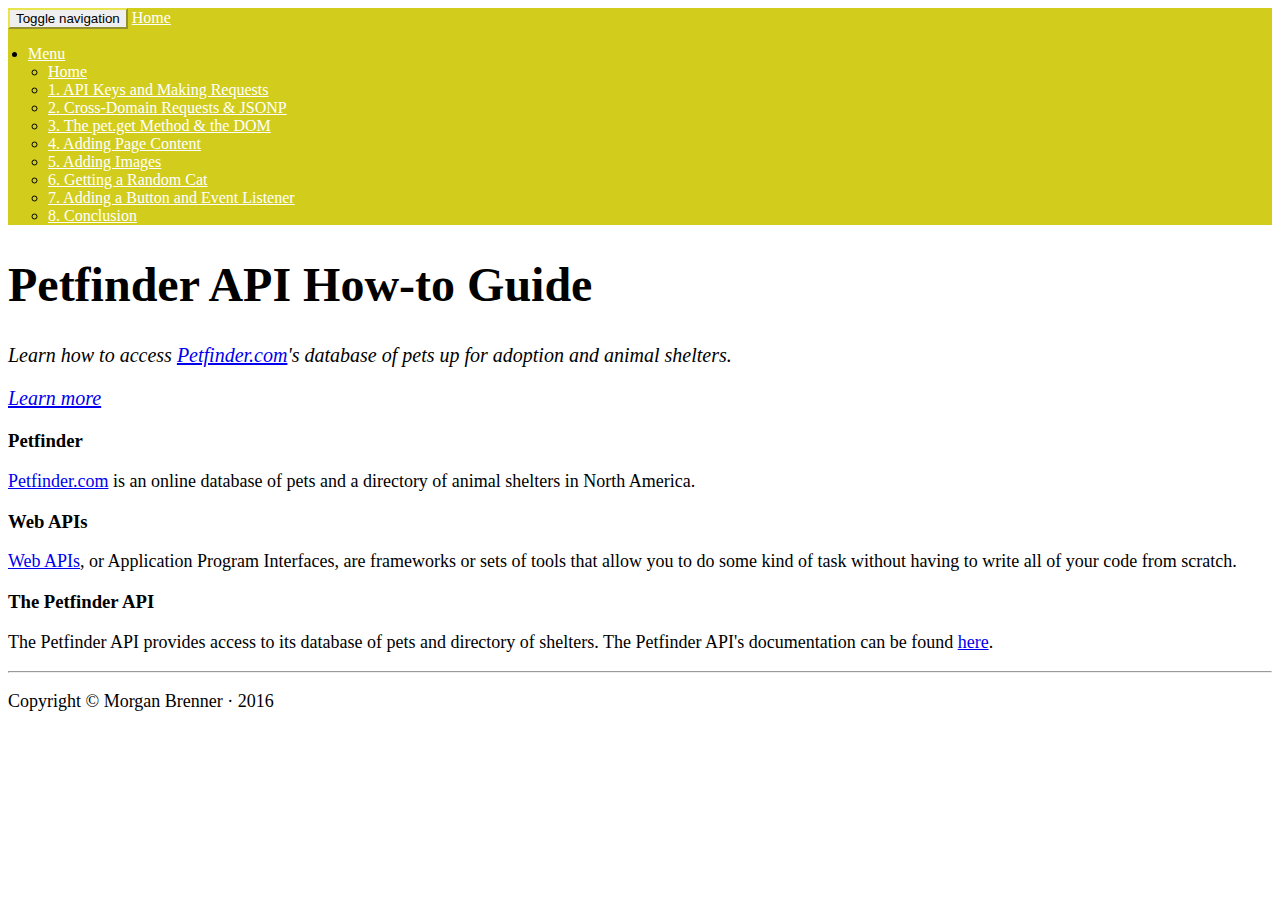
==== index.html @ 298edd6b "Added all files" ====
<!DOCTYPE html>
<html lang="en">
<head>
<meta charset="utf-8">
<meta http-equiv="X-UA-Compatible" content="IE=edge">
<meta name="viewport" content="width=device-width, initial-scale=1">
<title>Petfinder API | Home</title>

<!-- Bootstrap -->
<link href="css/bootstrap.css" rel="stylesheet">
<link href="css/styles.css" rel="stylesheet">

<!-- HTML5 shim and Respond.js for IE8 support of HTML5 elements and media queries -->
<!-- WARNING: Respond.js doesn't work if you view the page via file:// -->
<!--[if lt IE 9]>
      <script src="https://oss.maxcdn.com/html5shiv/3.7.2/html5shiv.min.js"></script>
      <script src="https://oss.maxcdn.com/respond/1.4.2/respond.min.js"></script>
    <![endif]-->
</head>
<body>
<nav class="navbar navbar-default">
  <div class="container-fluid"> 
    <!-- Brand and toggle get grouped for better mobile display -->
    <div class="navbar-header">
      <button type="button" class="navbar-toggle collapsed" data-toggle="collapse" data-target="#defaultNavbar1"><span class="sr-only">Toggle navigation</span><span class="icon-bar"></span><span class="icon-bar"></span><span class="icon-bar"></span></button>
      <a class="navbar-brand" href="index.html">Home</a></div>
    <!-- Collect the nav links, forms, and other content for toggling -->
    <div class="collapse navbar-collapse" id="defaultNavbar1">
      <ul class="nav navbar-nav">
        <li class="dropdown"><a href="#" class="dropdown-toggle" data-toggle="dropdown" role="button" aria-expanded="false">Menu<span class="caret"></span></a>
          <ul class="dropdown-menu" role="menu">
            <li><a href="index.html">Home</a></li>
            <li><a href="page01.html">1. API Keys and Making Requests</a></li>
            <li><a href="page02.html">2. Cross-Domain Requests &amp JSONP</a></li>
            <li><a href="page03.html">3. The pet.get Method &amp the DOM</a></li>
            <li><a href="page04.html">4. Adding Page Content</a></li>
            <li><a href="page05.html">5. Adding Images</a></li>
            <li><a href="page06.html">6. Getting a Random Cat</a></li>
            <li><a href="page07.html">7. Adding a Button and Event Listener</a></li>
            <li><a href="page08.html">8. Conclusion</a></li>
          </ul>
        </li>
      </ul>
    </div>
    <!-- /.navbar-collapse --> 
  </div>
  <!-- /.container-fluid --> 
</nav>
<div class="container-fluid">
  <div class="jumbotron">
    <h1>Petfinder API How-to Guide</h1>
      <p>Learn how to access <a href="https://www.petfinder.com/" target ="_blank">Petfinder.com</a>'s database of pets up for adoption and animal shelters.<p>
    <p><a class="btn btn-info btn-lg" href="page01.html" role="button">Learn more</a></p>
  </div>
</div>
<div class="container">
  <div class="row">
    <div class="col-sm-4 text-center">
      <h3>Petfinder</h3>
      <p><a href="https://www.petfinder.com/" target ="_blank">Petfinder.com</a> is an online database of pets and a directory of animal shelters in North America.</p>
    </div>
    <div class="text-center col-sm-4">
      <h3>Web APIs</h3>
        <p><a href="https://en.wikipedia.org/wiki/Web_API" target="_blank">Web APIs</a>, or Application Program Interfaces, are frameworks or sets of tools that allow you to do some kind of task without having to write all of your code from scratch.</p></div>
    <div class="text-center col-sm-4">
      <h3>The Petfinder API</h3>
        <p>The Petfinder API provides access to its database of pets and directory of shelters. The Petfinder API's documentation can be found <a href = "https://www.petfinder.com/developers/api-docs/" target = "_blank">here</a>. </p>
    </div>
  </div>
  <hr>
  <div class="row">
    <div class="text-center col-md-6 col-md-offset-3">
      <p>Copyright &copy; Morgan Brenner &middot; 2016 </p>
    </div>
  </div>
</div>
<!-- jQuery (necessary for Bootstrap's JavaScript plugins) --> 
<script src="js/jquery-1.11.3.min.js"></script>

<!-- Include all compiled plugins (below), or include individual files as needed --> 
<script src="js/bootstrap.js"></script>
</body>
</html>
---- css/styles.css ----
@charset "utf-8";
/* CSS Document */

li {
	
	margin-left: -20px;
}

/*Bootstrap Overrides*/

.jumbotron h1 {
	font-size: 48px;	
}

.jumbotron p {
	font-size: 20px; 
	font-style: italic; 
}

.row p {
	font-size: 18px;
}

/*TWBSColor Styles*/
.navbar-default {
  background-color: #d2cd1d;
  border-color: #e8e44e;
}
.navbar-default .navbar-brand {
  color: #ffffff;
}
.navbar-default .navbar-brand:hover,
.navbar-default .navbar-brand:focus {
  color: #ffffff;
}
.navbar-default .navbar-text {
  color: #ffffff;
}
.navbar-default .navbar-nav > li > a {
  color: #ffffff;
}
.navbar-default .navbar-nav > li > a:hover,
.navbar-default .navbar-nav > li > a:focus {
  color: #ffffff;
}
.navbar-default .navbar-nav > li > .dropdown-menu {
  background-color: #d2cd1d;
}
.navbar-default .navbar-nav > li > .dropdown-menu > li > a {
  color: #ffffff;
}
.navbar-default .navbar-nav > li > .dropdown-menu > li > a:hover,
.navbar-default .navbar-nav > li > .dropdown-menu > li > a:focus {
  color: #ffffff;
  background-color: #e8e44e;
}
.navbar-default .navbar-nav > li > .dropdown-menu > li > .divider {
  background-color: #e8e44e;
}
.navbar-default .navbar-nav .open .dropdown-menu > .active > a,
.navbar-default .navbar-nav .open .dropdown-menu > .active > a:hover,
.navbar-default .navbar-nav .open .dropdown-menu > .active > a:focus {
  color: #ffffff;
  background-color: #e8e44e;
}
.navbar-default .navbar-nav > .active > a,
.navbar-default .navbar-nav > .active > a:hover,
.navbar-default .navbar-nav > .active > a:focus {
  color: #ffffff;
  background-color: #e8e44e;
}
.navbar-default .navbar-nav > .open > a,
.navbar-default .navbar-nav > .open > a:hover,
.navbar-default .navbar-nav > .open > a:focus {
  color: #ffffff;
  background-color: #e8e44e;
}
.navbar-default .navbar-toggle {
  border-color: #e8e44e;
}
.navbar-default .navbar-toggle:hover,
.navbar-default .navbar-toggle:focus {
  background-color: #e8e44e;
}
.navbar-default .navbar-toggle .icon-bar {
  background-color: #ffffff;
}
.navbar-default .navbar-collapse,
.navbar-default .navbar-form {
  border-color: #ffffff;
}
.navbar-default .navbar-link {
  color: #ffffff;
}
.navbar-default .navbar-link:hover {
  color: #ffffff;
}

@media (max-width: 767px) {
  .navbar-default .navbar-nav .open .dropdown-menu > li > a {
    color: #ffffff;
  }
  .navbar-default .navbar-nav .open .dropdown-menu > li > a:hover,
  .navbar-default .navbar-nav .open .dropdown-menu > li > a:focus {
    color: #ffffff;
  }
  .navbar-default .navbar-nav .open .dropdown-menu > .active > a,
  .navbar-default .navbar-nav .open .dropdown-menu > .active > a:hover,
  .navbar-default .navbar-nav .open .dropdown-menu > .active > a:focus {
    color: #ffffff;
    background-color: #e8e44e;
  }
}
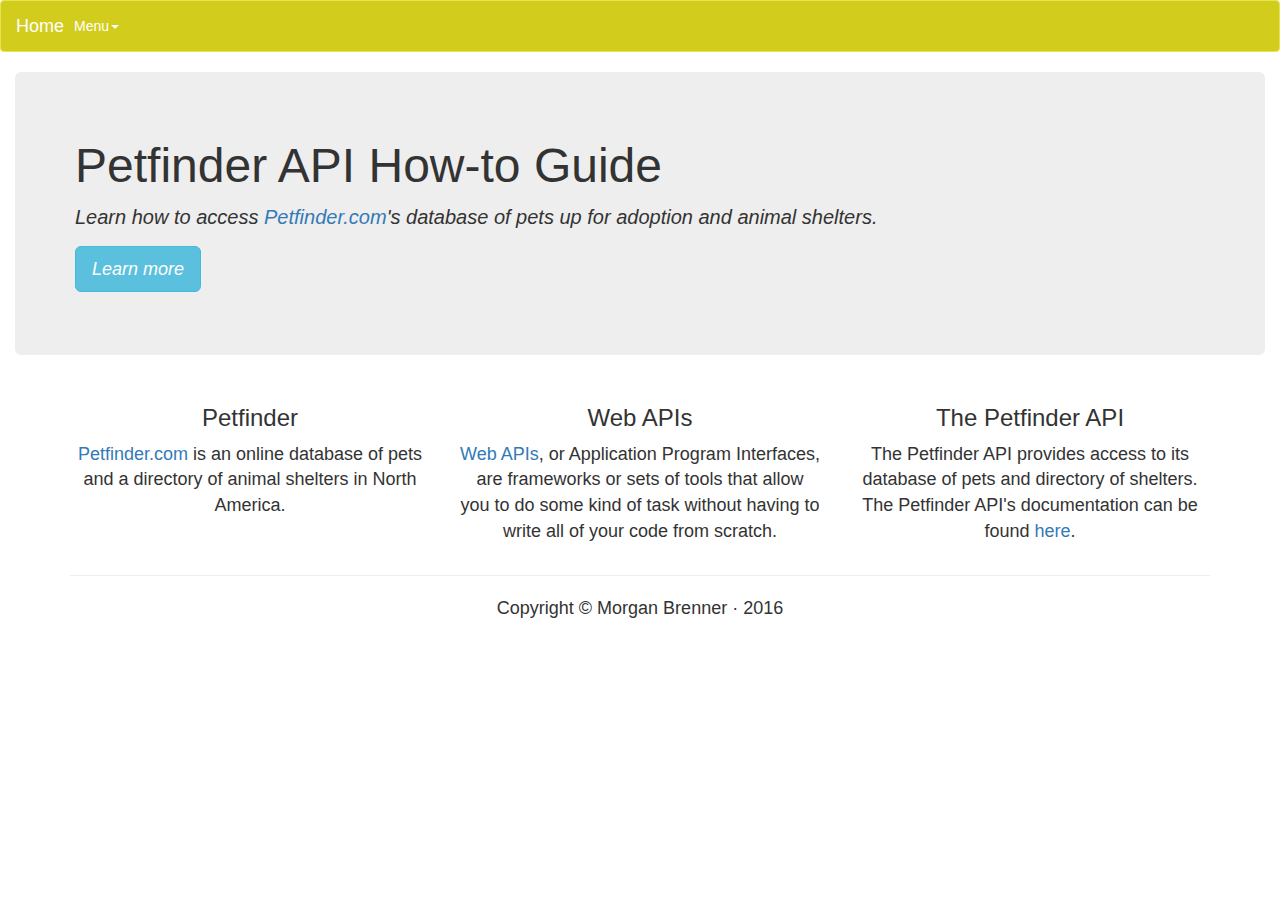
==== commit fb90ca4c: "Replaced local copies of bootstrap and jquery with CDN links" ====
--- a/index.html
+++ b/index.html
@@ -7,7 +7,7 @@
 <title>Petfinder API | Home</title>
 
 <!-- Bootstrap -->
-<link href="css/bootstrap.css" rel="stylesheet">
+<link rel="stylesheet" href="https://maxcdn.bootstrapcdn.com/bootstrap/3.3.7/css/bootstrap.min.css" integrity="sha384-BVYiiSIFeK1dGmJRAkycuHAHRg32OmUcww7on3RYdg4Va+PmSTsz/K68vbdEjh4u" crossorigin="anonymous">
 <link href="css/styles.css" rel="stylesheet">
 
 <!-- HTML5 shim and Respond.js for IE8 support of HTML5 elements and media queries -->
@@ -75,9 +75,9 @@
   </div>
 </div>
 <!-- jQuery (necessary for Bootstrap's JavaScript plugins) --> 
-<script src="js/jquery-1.11.3.min.js"></script>
+<script src="https://ajax.googleapis.com/ajax/libs/jquery/3.1.0/jquery.min.js"></script>
 
 <!-- Include all compiled plugins (below), or include individual files as needed --> 
-<script src="js/bootstrap.js"></script>
+<script src="https://maxcdn.bootstrapcdn.com/bootstrap/3.3.7/js/bootstrap.min.js" integrity="sha384-Tc5IQib027qvyjSMfHjOMaLkfuWVxZxUPnCJA7l2mCWNIpG9mGCD8wGNIcPD7Txa" crossorigin="anonymous"></script>
 </body>
 </html>
